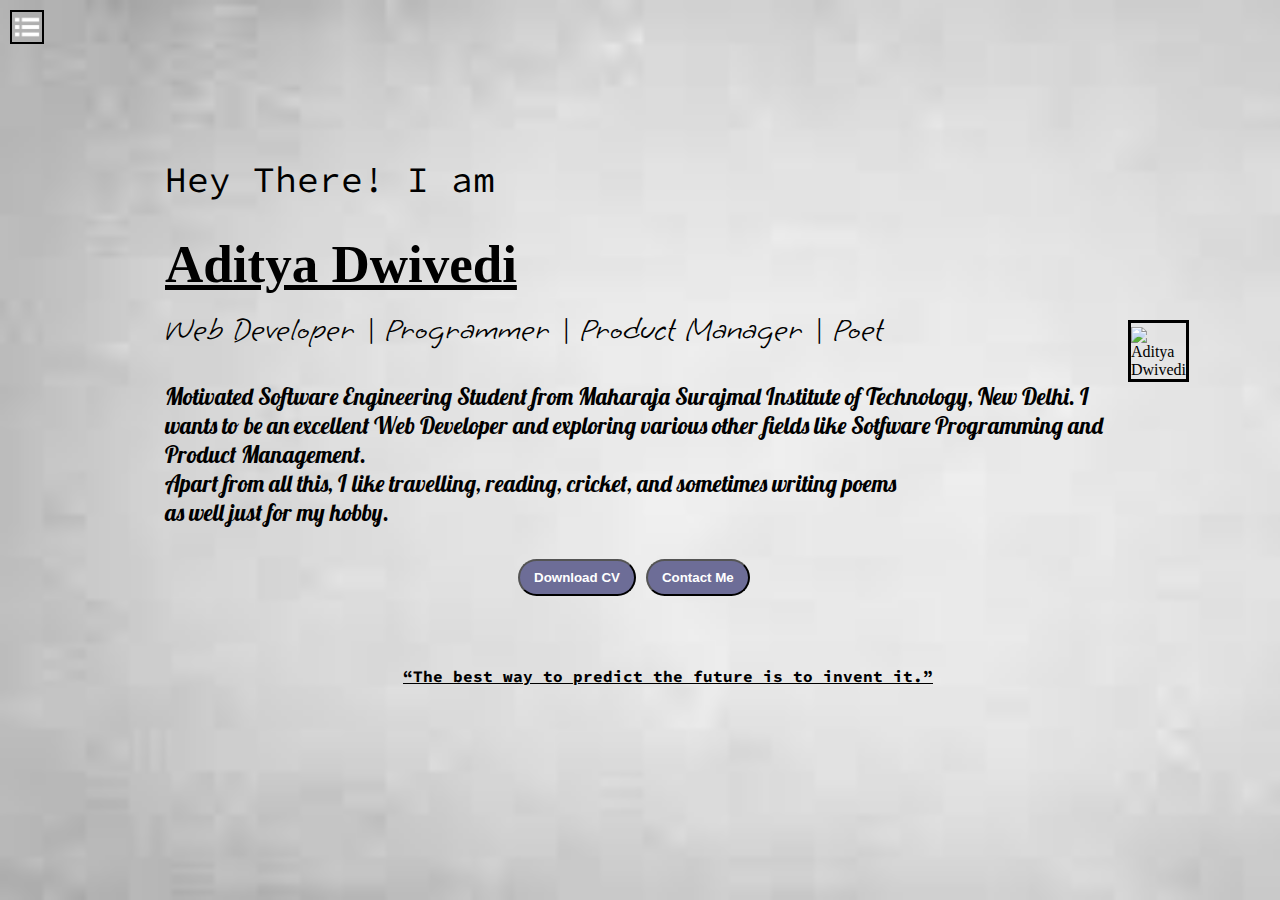
==== index.html @ c49784a3 "Add files via upload" ====
<!DOCTYPE html>
<html lang="en">

<head>
    <meta charset="UTF-8">
    <meta http-equiv="X-UA-Compatible" content="IE=edge">
    <meta name="viewport" content="width=device-width, initial-scale=1.0">
    <title>Aditya Dwivedi : Web Developer | Programmer | Product Manager</title>
    <link rel="stylesheet" href="styles.css">
</head>

<body>
    <div class="container">
        <div class="sidebar sidebargo">
            <nav>
                <ul>
                    <li><a href="/">Home</a></li>
                    <li><a href="/education.html">Education</a></li>
                    <li><a href="/exp.html">Experience</a></li>
                    <li><a href="cert.html">Certifications</a></li>
                    <li><a href="/skills.html">Skills & Projects</a></li>
                    <li><a href="/contact.html">Contact Me</a></li>


                </ul>
            </nav>
        </div>
        <div class="main">
            <div class="hamburger">
                <img src="menu.png" alt="" class="ham" width="30">
                <img src="cross.jpg" alt="" class="cross" width="23">
            </div>
            <div class="info">
                <div class="myinfo">
                    <div class="hello">Hey There! I am</div>
                    <div class="name">Aditya Dwivedi</div>
                    <div class="about">Web Developer | Programmer | Product Manager | Poet </div>
                    <div class="aboutdescription">Motivated Software Engineering Student from Maharaja Surajmal
                        Institute of Technology, New Delhi. I wants to be an excellent Web Developer and exploring
                        various other fields like Sotfware Programming and Product Management.<br>
                        Apart from all this, I like travelling, reading, cricket, and sometimes writing poems<br> as
                        well just for my hobby.
                    </div>
                    <div class="buttons">
                        <a href="/resume.pdf" target="_blank">
                            <button>Download CV</button></a>
                        <a href="/contact.html">
                            <button>Contact Me</button></a>
                    </div>
                    <div class="quote">“The best way to predict the future is to invent it.”
                    </div>
                </div>
                <div class="mypic"><img src="images\myimg.jpeg" alt="Aditya Dwivedi" srcset=""></div>
            </div>
        </div>
    </div>
    <script src="index.js"></script>
</body>

</html>
---- styles.css ----
@import url('https://fonts.googleapis.com/css2?family=Abril+Fatface&display=swap');
@import url('https://fonts.googleapis.com/css2?family=Source+Code+Pro:wght@300&display=swap');
@import url('https://fonts.googleapis.com/css2?family=Grape+Nuts&display=swap');
@import url('https://fonts.googleapis.com/css2?family=Lobster&display=swap');

* {
    margin: 0;
    padding: 0;
}

body {
    background: url('bg.jpg') no-repeat;
    background-size: cover;
    height: 100vh;
    margin: 0 auto;
    overflow: hidden;
}

.sidebar {
    position: absolute;
    background-color: rgb(10, 9, 9);
    width: 230px;
    font-family: 'Abril Fatface', cursive;
    height: 100vh;
    font-weight: bold;
    transition: transform 0.5s ease-in;
}

.sidebar nav {
    padding: 28px;
    padding-top: 70px;

}

.sidebar nav li {
    list-style: none;
    padding: 23px 0px;
}

.sidebar nav li a {
    text-decoration: none;
    color: rgb(233, 229, 229);
    font-size: 21px;
}

.main {
    /*background-color: yellow;*/
    width: 85vw;
    padding: 20px;
}

.container {
    display: flex;
}

.info {
    /*background-color: brown;*/
    height: 68vh;
    width: 80vw;
    margin: 25px 145px;
    display: flex;
    justify-content: space-around;

}

.contactcontainer {
    margin-left: 145px;
}

.educontainer {
    margin-left: 145px;
}

.ke {
    margin-left: 140px;
}

.mypic {
    border: 3px solid black;
}

.certcontainer {
    margin-left: 145px;
}

.skcontainer {
    margin-left: 180px;
}

.mypic img {
    height: 65vh;
    padding-top: 4px;
}

.info {
    display: flex;
    align-items: center;

}

.hello {
    font-size: 36px;
    font-family: 'Source Code Pro', monospace;
    padding-bottom: 32px;
    padding-top: 140px;
}

.name {
    font-size: 53px;
    font-weight: bold;
    text-decoration: underline;
    padding-bottom: 15px;
}

.about {
    font-size: 33px;
    font-family: 'Grape Nuts', cursive;
    padding-bottom: 32px;
}

.aboutdescription {
    font-size: 23px;
    font-family: 'Lobster', cursive;
}

.buttons {
    margin-top: 32px;
    margin-left: 350px;
}

.quote {
    padding-top: 70px;
    padding-left: 50px;
    display: flexbox;
    font-family: 'Source Code Pro', monospace;
    font-weight: bold;
    transform: translateX(188px);
    text-decoration: underline
}

.buttons button {
    padding: 9px 14px;
    border-radius: 22px;
    color: white;
    background-color: rgb(109, 109, 151);
    font-weight: bold;
    margin: 0 3px;
    cursor: pointer;
}

.buttons button:hover {
    background-color: rgb(145, 77, 77);
}

.phoneimg {
    height: 80px;
    border: 3px solid black;
}

.phonenum {

    display: flexbox;
    display: inline-block;
    font-size: 35px;
    padding-left: 35px;
    transform: translateY(-27px);
}

.maincontact {
    padding-top: 45px;
    padding-left: 140px;
}

.linkdinid {
    display: flexbox;
    display: inline-block;
    font-size: 35px;
    padding-left: 35px;
    transform: translateY(-27px);
}

.linkdinid a {
    text-decoration: none;
    color: black;
}

.linkdinimg {
    height: 84px;
    border: 3px solid black;
}

.emailimg {
    height: 80px;
    border: 3px solid black;
}

.emailid {
    display: flexbox;
    display: inline-block;
    font-size: 35px;
    padding-left: 35px;
    transform: translateY(-27px);
}

.wappid {
    display: flexbox;
    display: inline-block;
    font-size: 35px;
    padding-left: 35px;
    transform: translateY(-27px);
}

.wappimg {
    width: 80px;
    border: 3px solid black;
}

.wappid a {
    text-decoration: none;
    color: black;
}

.gitid {
    display: flexbox;
    display: inline-block;
    font-size: 35px;
    padding-left: 35px;
    transform: translateY(-27px);
}

.gitimg {
    width: 80px;
    border: 3px solid black;
}

.gitid a {
    text-decoration: none;
    color: black;
}

.edutitle {
    font-family: 'Source Code Pro', monospace;
    margin: 12px 270px;
    font-size: 56px;
    font-weight: bold;
    text-decoration: underline;
    text-align: center;
}

.apsimg {
    width: 170px;
}

.msitimg {
    width: 170px;
}

.education {
    padding-top: 45px;
    padding-left: 140px;
}

.msitid {
    display: flexbox;
    display: inline-block;
    font-size: 20px;
    padding-left: 78px;
    padding-top: 80px;
    transform: translateY(-27px);
}

.apsid {
    display: flexbox;
    display: inline-block;
    font-size: 20px;
    padding-left: 78px;
    padding-top: 100px;
    transform: translateY(-55px);
}

.aps {
    padding-top: 45px;
    padding-left: 50px;
}

.msit {
    padding-left: 50px;
}

.msitheading {
    text-decoration: underline;
    font-weight: bolder;
}

.apsheading {
    text-decoration: underline;
    font-weight: bolder;
}

.certtitle {
    font-family: 'Source Code Pro', monospace;
    margin-left: 100px;
    margin-top: 50px;
    font-size: 56px;
    font-weight: bold;
    text-decoration: underline;
    text-align: center;
}

.certtable {
    padding-top: 55px;
    padding-left: 150px;
    font-size: 30px;
}

.certtable li {
    padding-top: 18px;
    font-family: 'Grape Nuts', cursive;
    padding-bottom: 30px;
    font-weight: bold;
    padding-left: 50px;
}

.certtable li a {
    padding-left: 32px;
    font-size: 15px;
    color: rgb(100, 22, 22);
}

.exptitle {
    font-family: 'Source Code Pro', monospace;
    margin-left: 100px;
    margin-top: 48px;
    font-size: 56px;
    font-weight: bold;
    text-decoration: underline;
    text-align: center;
}

.expimg {
    height: 400px;
    padding: 45px 45px;
}

.skillcontainer {
    margin-top: 35px;
    padding: 12px;
    padding-left: 45px;
}

.skillitem {
    display: flex;
    padding: 12px;
    align-items: center;
    font-size: 25px;
}

.skill {
    width: 265px;
    height: 15px;
    background-color: red;
    border: 2px solid black;
}

.hundred {
    width: 265px;
    background-color: green;
}

.sfive {
    width: 190px;
    background-color: blue
}

.fifty {
    width: 125px;
    background-color: orange;
}

.tfive {
    width: 70px;
    background-color: red;
}

.skilltitle {
    font-family: 'Source Code Pro', monospace;
    margin-left: 100px;
    margin-top: 8px;
    font-size: 36px;
    font-weight: bold;
    text-decoration: underline;

}

.projects {
    font-family: 'Source Code Pro', monospace;
    font-size: 36px;
    margin-top: 55px;
    font-weight: bold;
    padding-left: 155px;
    text-decoration: underline;
}

.column {
    float: left;
}

.row::after {
    content: "";
    display: table;
    clear: both;
}

.sidebargo {
    transform: translate(-250px, 0px);
    position: absolute;

}

.hamburger {
    position: absolute;

    cursor: pointer;
    top: 10px;
    left: 10px;
}

.ham {
    border: 2px solid black;
}

.cross {
    margin-left: 170px;

}

@media only screen and (max-width: 1250px) {
    .mypic {
        display: none;
    }
}

@media only screen and (max-width: 500px) {
    * {
        padding-left: 0px;
        margin-left: 0px;
    }

    .mypic {
        width: 45px;
    }

    .hello {
        font-size: 20px;
        margin: 0;
        padding-left: 0px;
    }

    .about {
        font-size: 20px;
        word-wrap: wrap;
        margin: 0;
    }

    .aboutdescription {
        font-size: 20px;
        margin: 0;
    }

    .name {
        font-size: 20px;
        margin: 0px;
    }

    .buttons {
        margin-left: 0px;
    }

    .info {
        margin-left: 3px;
    }

    .quote {
        margin-left: 3px;
        padding-left: 3px;
        transform: translateX(3px);
    }

    .education {
        font-size: 20px;
        padding-left: 0px;
        margin-left: 0px;
    }

    .educontainer {
        margin-left: 0px;
    }

    .edutitle {
        font-family: 'Source Code Pro', monospace;
        margin: 12px 3px;
        font-size: 36px;
        font-weight: bold;
        text-decoration: underline;
        text-align: center;
    }

    .msitid {
        display: flexbox;
        display: inline-block;
        font-size: 12px;
        padding-left: 10px;
        padding-top: 80px;
        transform: translateY(-6px);
    }

    .apsid {
        display: flexbox;
        display: inline-block;
        font-size: 12px;
        padding-left: 10px;
        padding-top: 80px;
        transform: translateY(-15px);
    }

    .msitimg {
        width: 80px;
    }

    .apsimg {
        width: 80px;
    }

    .aps {
        padding-top: 45px;
        padding-left: 3px;
    }

    .msit {
        padding-left: 3px;
    }

    .expimg {
        width: 90vh;
        height: 90vw;
        rotate: 90deg;
        transform: translateX(165px);
        transform: translateY(133px);
        margin: 22% 0%;
        padding: 0px 0px;
    }

    .ke {
        margin: 0% 0%;
        padding-left: 0px;
    }

    .exptitle {
        margin: 2% 0%;
        justify-content: center;
        transform: translateX(-132px);
        font-size: 20px;
        padding-left: 0px;
    }

    .certcontainer {
        font-size: 20px;
        padding: 0px 0px;
        margin: 55px 0px;
    }

    .certtable {
        font-size: 20px;
        padding: 0px 0px;
        margin: 35px 0px;
    }

    .certtitle {
        font-size: 20px;
        padding: 0px 0px;
        margin: 25px 0px;
    }

    .skill {
        font-size: 20px;
        margin: 3px 0px;
        padding: 0px 0px;
    }

    .skcontainer {
        font-size: 20px;
        margin: 50px 0px;
        padding: 0px 0px;
    }

    .skillcontainer {
        font-size: 20px;
        margin: 30px 0px;
        padding: 0px 0px;
    }

    .skillitem {
        font-size: 20px;
        margin: 3px 0px;
        padding: 10px 0px;
    }

    .skilltitle {
        font-size: 20px;
        margin: 3px 0px;
        padding: 0px 0px;
    }

    .projects {
        font-size: 20px;
        margin: 3px 0px;
        padding: 0px 0px;
    }

    .maincontact {
        font-size: 20px;
        margin: 60px 5px;
        padding: 0px 0px;
    }

    .contactcontainer {
        font-size: 20px;
        margin: 3px 0px;
        padding: 0px 0px;
    }

    .phonenum {
        font-size: 20px;
        margin: 3px 0px;
        padding: 0px 0px;
    }

    .emailid {
        font-size: 20px;
        margin: 3px 0px;
        padding: 0px 0px;
    }

    .linkdinid {
        font-size: 18px;
        margin: 3px 0px;
        padding: 0px;
        padding-left: 95px;
        transform: translateY(-65px);
    }

    .wappid {
        font-size: 20px;
        margin: 3px 0px;
        padding: 0px 0px;
    }

    .gitid {
        font-size: 20px;
        margin: 3px 0px;
        padding: 0px 0px;
    }

}
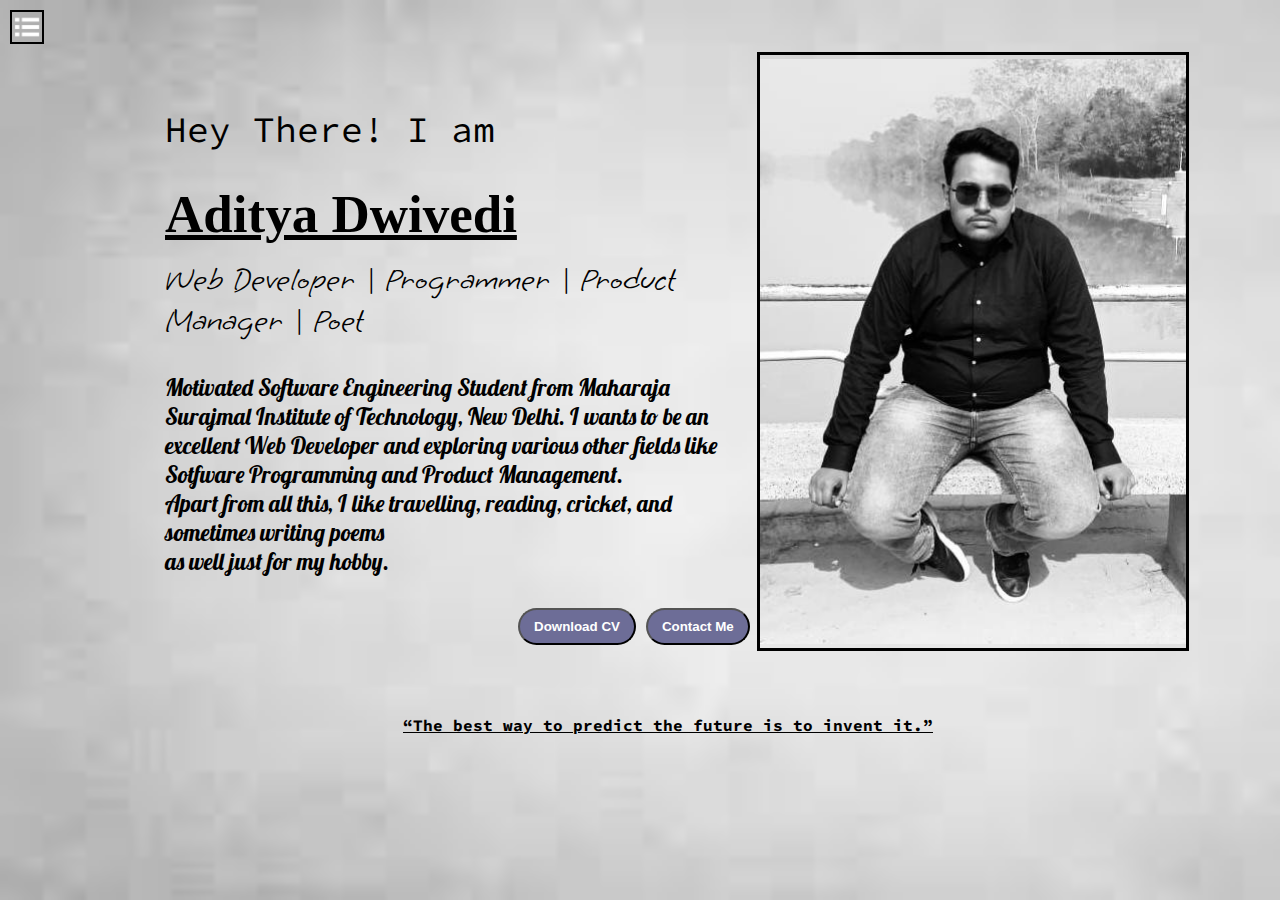
==== commit b19f8fc8: "add changes" ====
--- a/index.html
+++ b/index.html
@@ -14,12 +14,12 @@
         <div class="sidebar sidebargo">
             <nav>
                 <ul>
-                    <li><a href="/">Home</a></li>
-                    <li><a href="/education.html">Education</a></li>
-                    <li><a href="/exp.html">Experience</a></li>
+                    <li><a href="index.html">Home</a></li>
+                    <li><a href="education.html">Education</a></li>
+                    <li><a href="exp.html">Experience</a></li>
                     <li><a href="cert.html">Certifications</a></li>
-                    <li><a href="/skills.html">Skills & Projects</a></li>
-                    <li><a href="/contact.html">Contact Me</a></li>
+                    <li><a href="skills.html">Skills & Projects</a></li>
+                    <li><a href="contact.html">Contact Me</a></li>
 
 
                 </ul>
